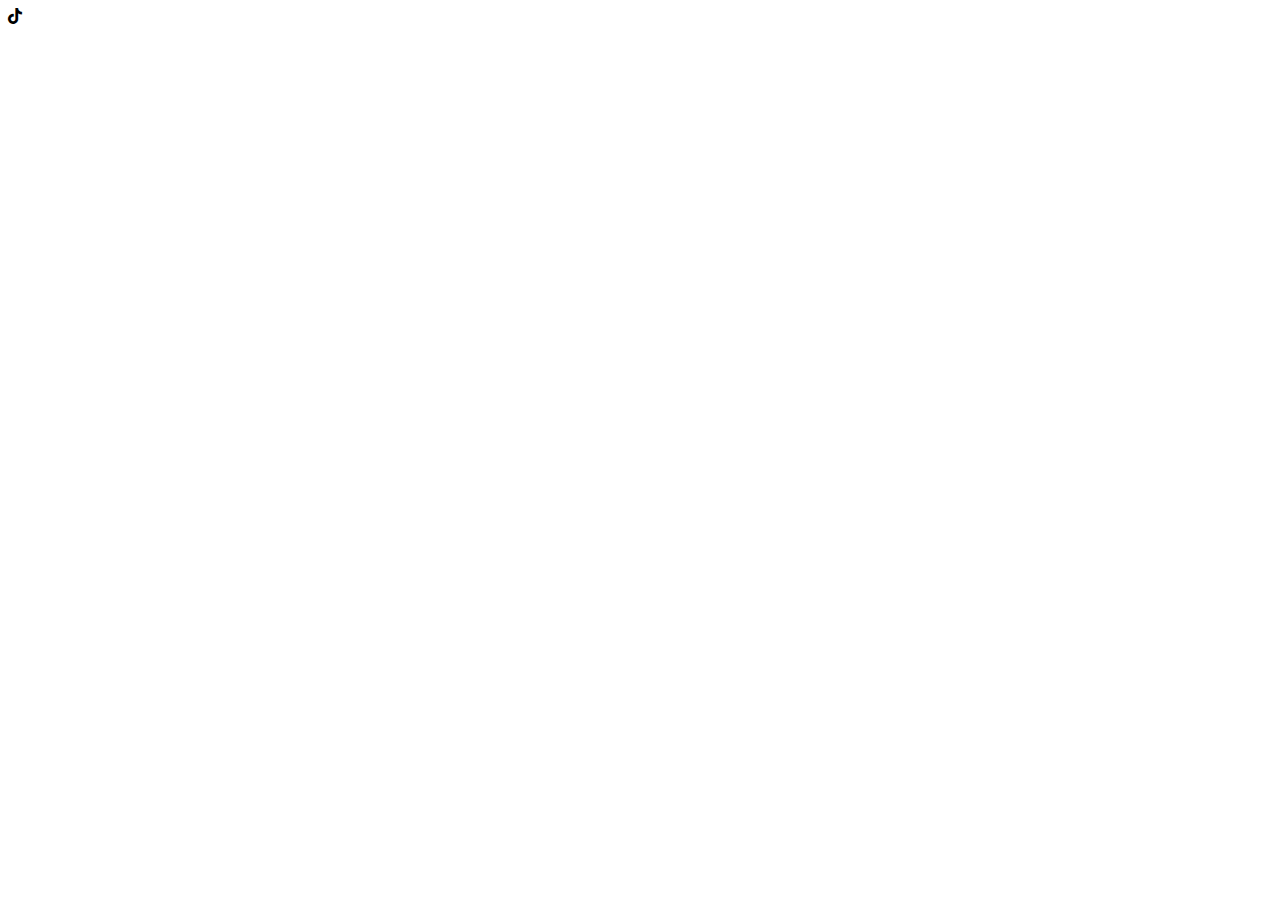
==== test.html @ 945bf81d "changed icons" ====
<html lang="en">
<head>
    <meta charset="UTF-8">
    <meta http-equiv="X-UA-Compatible" content="IE=edge">
    <meta name="viewport" content="width=device-width, initial-scale=1.0">
    <title>Document</title>
    <link href="icon/css/all.css" rel="stylesheet"/>    
    <style>
        font-size: 20px
    </style>
</head>
<body>
    <i class="gi-brands gi-tiktok"></i>
</body>
</html>
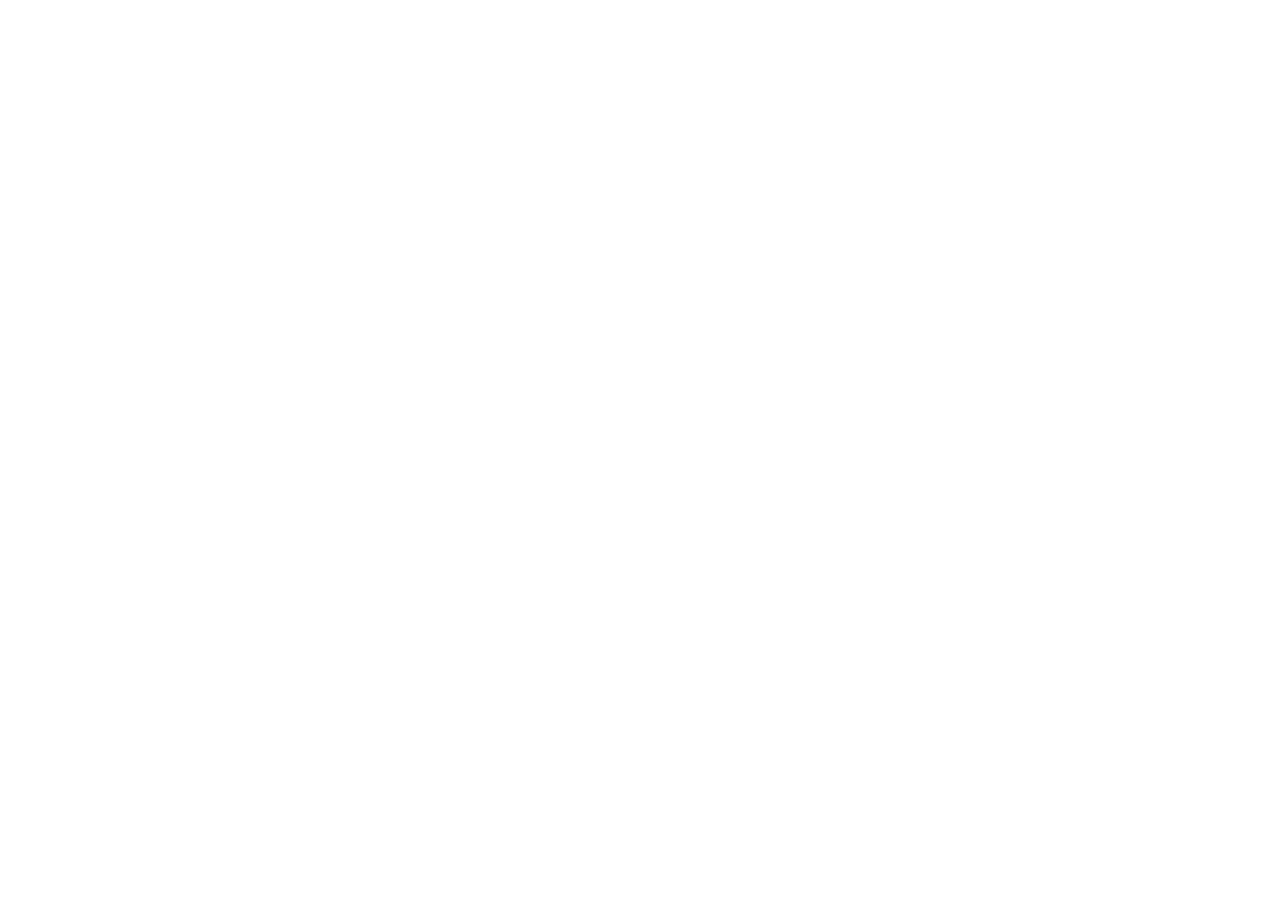
==== commit 5fc9d61b: "Added MagOne" ====
--- a/test.html
+++ b/test.html
@@ -4,7 +4,8 @@
     <meta http-equiv="X-UA-Compatible" content="IE=edge">
     <meta name="viewport" content="width=device-width, initial-scale=1.0">
     <title>Document</title>
-    <link href="icon/css/all.css" rel="stylesheet"/>    
+    <!-- <link href="icon/css/all.css" rel="stylesheet"/>     -->
+    <link href="https://cdn.jsdelivr.net/gh/google-git/icon/css/all.min.css" rel="stylesheet"/>
     <style>
         font-size: 20px
     </style>
